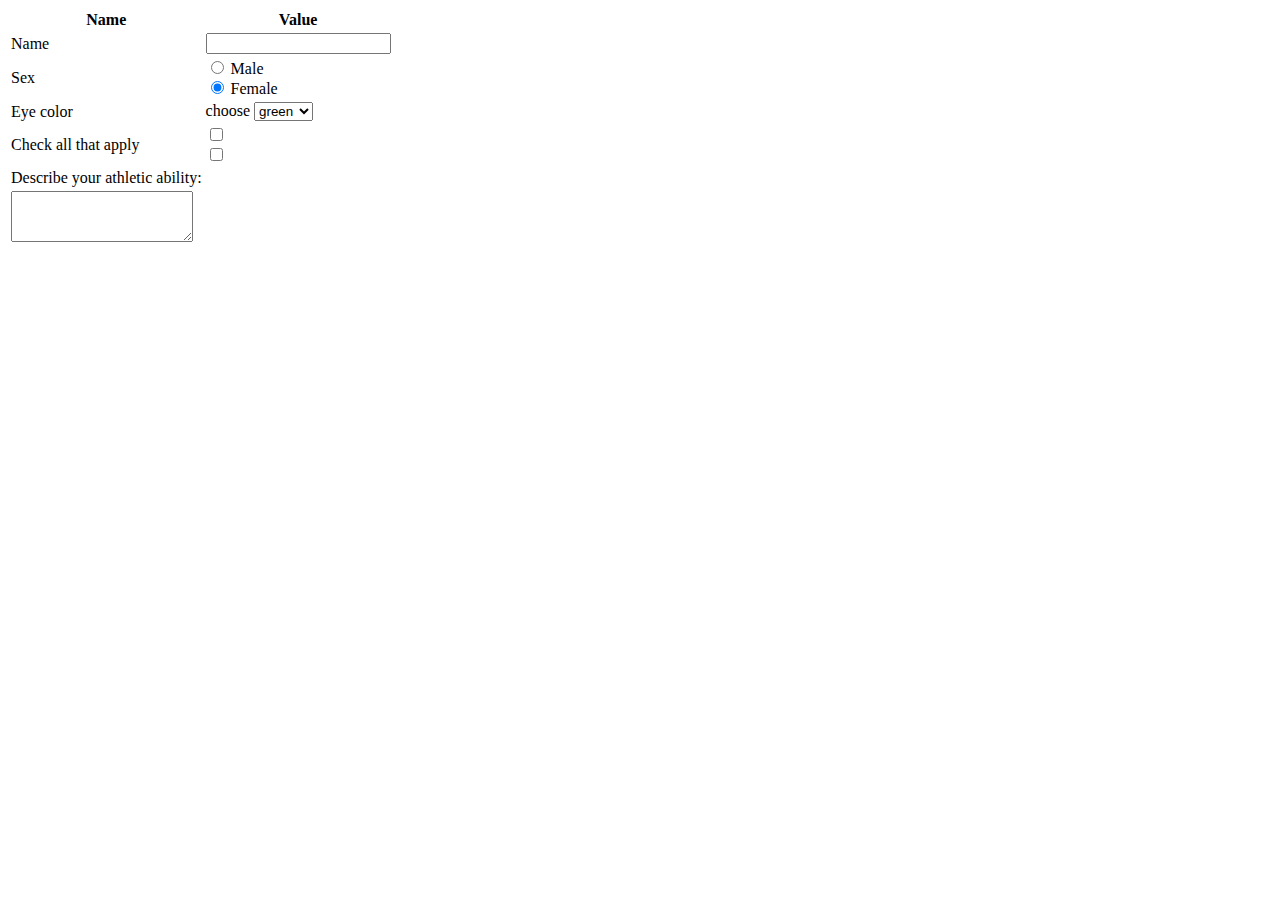
==== exercises/04-Replicate-simple-form/index.html @ 83ff9c16 "completado hasta el ejercicio 4" ====
<!DOCTYPE html>
<html>

<head>
    <meta charset="utf-8" />
    <meta name="viewport" content="width=device-width" />
    <title>4Geeks Academy</title>
    <link href="https://cdn.jsdelivr.net/npm/bootstrap@5.3.0/dist/css/bootstrap.min.css" rel="stylesheet"
        integrity="sha384-9ndCyUaIbzAi2FUVXJi0CjmCapSmO7SnpJef0486qhLnuZ2cdeRhO02iuK6FUUVM" crossorigin="anonymous" />
</head>

<body>
    <form>
        <!-- your code here -->
        <table>
            <tr>
                <th>Name</th>
                <th>Value</th>
            </tr>
            <tr>
                <td>Name</td>
                <td><input type="text" class="form-control" aria-label="First name" /></td>
            </tr>
            <tr>
                <td>Sex</td>
                <td>
                    <div class="form-check">
                        <input class="form-check-input" type="radio" name="flexRadioDefault" id="flexRadioDefault1" />
                        <label class="form-check-label" for="flexRadioDefault1"> Male </label>
                    </div>
                    <div class="form-check">
                        <input class="form-check-input" type="radio" name="flexRadioDefault" id="flexRadioDefault2"
                            checked />
                        <label class="form-check-label" for="flexRadioDefault2"> Female </label>
                    </div>
                </td>
            </tr>
            <tr>
                <td>Eye color</td>
                <td>
                    <label for="inputState" class="form-label"> choose </label>
                    <select id="inputState" class="form-select">
                        <option selected>green</option>
                        <option>brown</option>
                    </select>
                </td>
            </tr>
            <tr>
                <td>Check all that apply</td>
                <td>
                    <div><input class="form-check-input" type="checkbox" value="" id="flexCheckDefault">
                        <label class="form-check-label" for="flexCheckDefault">
                    </div>
                    <div><input class="form-check-input" type="checkbox" value="" id="flexCheckDefault">
                        <label class="form-check-label" for="flexCheckDefault">
                    </div>
                </td>
            </tr>
            <tr>
                <td>Describe your athletic ability:</td>
            </tr>
            <tr>
                <td><textarea class="form-control" id="exampleFormControlTextarea1" rows="3"></textarea></td>
            </tr>
        </table>
    </form>

    <script src="https://cdn.jsdelivr.net/npm/bootstrap@5.3.0/dist/js/bootstrap.bundle.min.js"
        integrity="sha384-geWF76RCwLtnZ8qwWowPQNguL3RmwHVBC9FhGdlKrxdiJJigb/j/68SIy3Te4Bkz"
        crossorigin="anonymous"></script>
</body>

</html>
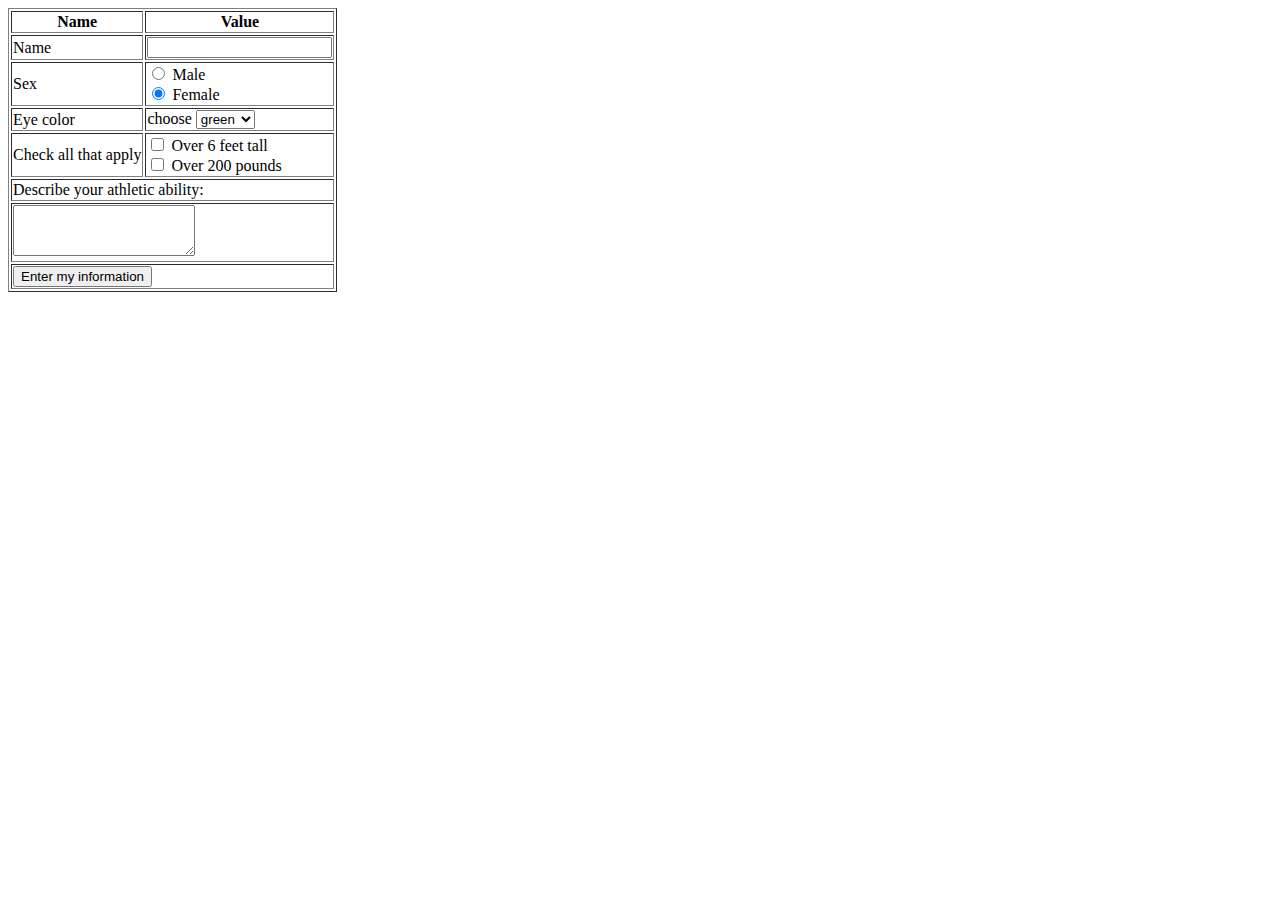
==== commit e873ee02: "practice finished" ====
--- a/exercises/04-Replicate-simple-form/index.html
+++ b/exercises/04-Replicate-simple-form/index.html
@@ -1,73 +1,69 @@
 <!DOCTYPE html>
 <html>
+	<head>
+		<meta charset="utf-8" />
+		<meta name="viewport" content="width=device-width" />
+		<title>4Geeks Academy</title>
+	</head>
 
-<head>
-    <meta charset="utf-8" />
-    <meta name="viewport" content="width=device-width" />
-    <title>4Geeks Academy</title>
-    <link href="https://cdn.jsdelivr.net/npm/bootstrap@5.3.0/dist/css/bootstrap.min.css" rel="stylesheet"
-        integrity="sha384-9ndCyUaIbzAi2FUVXJi0CjmCapSmO7SnpJef0486qhLnuZ2cdeRhO02iuK6FUUVM" crossorigin="anonymous" />
-</head>
-
-<body>
-    <form>
-        <!-- your code here -->
-        <table>
-            <tr>
-                <th>Name</th>
-                <th>Value</th>
-            </tr>
-            <tr>
-                <td>Name</td>
-                <td><input type="text" class="form-control" aria-label="First name" /></td>
-            </tr>
-            <tr>
-                <td>Sex</td>
-                <td>
-                    <div class="form-check">
-                        <input class="form-check-input" type="radio" name="flexRadioDefault" id="flexRadioDefault1" />
-                        <label class="form-check-label" for="flexRadioDefault1"> Male </label>
-                    </div>
-                    <div class="form-check">
-                        <input class="form-check-input" type="radio" name="flexRadioDefault" id="flexRadioDefault2"
-                            checked />
-                        <label class="form-check-label" for="flexRadioDefault2"> Female </label>
-                    </div>
-                </td>
-            </tr>
-            <tr>
-                <td>Eye color</td>
-                <td>
-                    <label for="inputState" class="form-label"> choose </label>
-                    <select id="inputState" class="form-select">
-                        <option selected>green</option>
-                        <option>brown</option>
-                    </select>
-                </td>
-            </tr>
-            <tr>
-                <td>Check all that apply</td>
-                <td>
-                    <div><input class="form-check-input" type="checkbox" value="" id="flexCheckDefault">
-                        <label class="form-check-label" for="flexCheckDefault">
-                    </div>
-                    <div><input class="form-check-input" type="checkbox" value="" id="flexCheckDefault">
-                        <label class="form-check-label" for="flexCheckDefault">
-                    </div>
-                </td>
-            </tr>
-            <tr>
-                <td>Describe your athletic ability:</td>
-            </tr>
-            <tr>
-                <td><textarea class="form-control" id="exampleFormControlTextarea1" rows="3"></textarea></td>
-            </tr>
-        </table>
-    </form>
-
-    <script src="https://cdn.jsdelivr.net/npm/bootstrap@5.3.0/dist/js/bootstrap.bundle.min.js"
-        integrity="sha384-geWF76RCwLtnZ8qwWowPQNguL3RmwHVBC9FhGdlKrxdiJJigb/j/68SIy3Te4Bkz"
-        crossorigin="anonymous"></script>
-</body>
-
-</html>+	<body>
+		<form>
+			<!-- your code here -->
+			<table border="1">
+				<tr>
+					<th>Name</th>
+					<th>Value</th>
+				</tr>
+				<tr>
+					<td>Name</td>
+					<td><input type="text" class="form-control" aria-label="First name" /></td>
+				</tr>
+				<tr>
+					<td>Sex</td>
+					<td>
+						<div class="form-check">
+							<input class="form-check-input" type="radio" name="flexRadioDefault" id="flexRadioDefault1" />
+							<label class="form-check-label" for="flexRadioDefault1"> Male </label>
+						</div>
+						<div class="form-check">
+							<input class="form-check-input" type="radio" name="flexRadioDefault" id="flexRadioDefault2" checked />
+							<label class="form-check-label" for="flexRadioDefault2"> Female </label>
+						</div>
+					</td>
+				</tr>
+				<tr>
+					<td>Eye color</td>
+					<td>
+						<label for="inputState" class="form-label"> choose </label>
+						<select id="inputState" class="form-select">
+							<option selected>green</option>
+							<option>brown</option>
+						</select>
+					</td>
+				</tr>
+				<tr>
+					<td>Check all that apply</td>
+					<td>
+						<div>
+							<input class="form-check-input" type="checkbox" value="" id="flexCheckDefault" />
+							<label class="form-check-label" for="flexCheckDefault">Over 6 feet tall</label>
+						</div>
+						<div>
+							<input class="form-check-input" type="checkbox" value="" id="flexCheckDefault" />
+							<label class="form-check-label" for="flexCheckDefault">Over 200 pounds</label>
+						</div>
+					</td>
+				</tr>
+				<tr>
+					<td colspan="3">Describe your athletic ability:</td>
+				</tr>
+				<tr>
+					<td colspan="3"><textarea class="form-control" id="exampleFormControlTextarea1" rows="3"></textarea></td>
+				</tr>
+				<tr>
+					<td colspan="2"><button type="button" class="btn btn-secondary">Enter my information</button></td>
+				</tr>
+			</table>
+		</form>
+	</body>
+</html>
